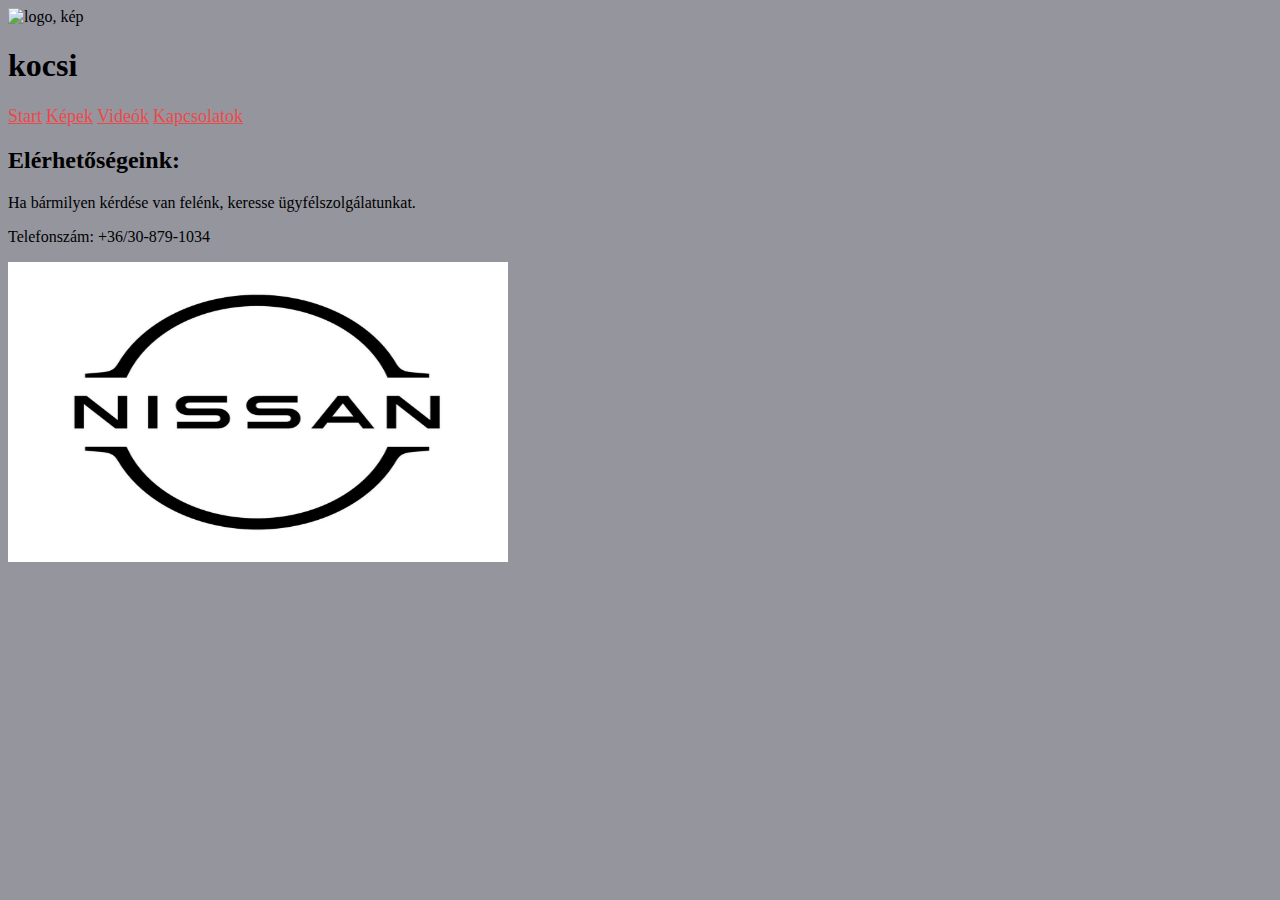
==== kapcsolat.html @ 77cf5787 "Add files via upload" ====
<!DOCTYPE html>
<html lang="hu">
    <head>
        <title>
            Oldal neve
        </title>
        <link rel="stylesheet" href="style.css" />
        <script type="text/javascript">
            /* Javascript, ha kell. */
        </script>
        <meta charset="UTF-8"/>
    </head>
    <body>
        <header id="fejlec">
            <img src="img/kocsi.png"alt="logo, kép" width="1300" height="800"/>
            <h1 id="szlogen">
                kocsi
            </h1> 
        </header>
        <section id="tartalom">
            <nav id="menusav">
                <a href="index.html">Start</a>
                <a href="kepek.html">Képek</a>
                <a href="videok.html">Videók</a>
                <a href="kapcsolat.html">Kapcsolatok</a>
            </nav>
            <article id="lenyeg">
                <header>
                    <h2>Elérhetőségeink:</h2>
                </header>
                <p>
                   Ha bármilyen kérdése van felénk, keresse ügyfélszolgálatunkat.
                </p>
                <p>
                    Telefonszám: +36/30-879-1034
                </p>
            </article>
        </section>
        <footer>
            <p>
                <img src="img/lablec.jpg" alt="JDM" width="500" height="300" />
            </p>
        </footer>
    </body>
</html>
---- style.css ----
a {
    color: rgba(255, 57, 57, 0.856);
    transition: 0.3s;
    font-size: large;
    font-family: Cambria, Cochin, Georgia, Times, 'Times New Roman', serif
    
    }
    
    a:hover {
    font-size: xx-large;
    color: rgba(15, 187, 255, 0.815);
    }
    
    .active {
        background-color:#000000;
        font-size: x-large;
    }
    
    body {
        background-color:#95959e;
    
    }
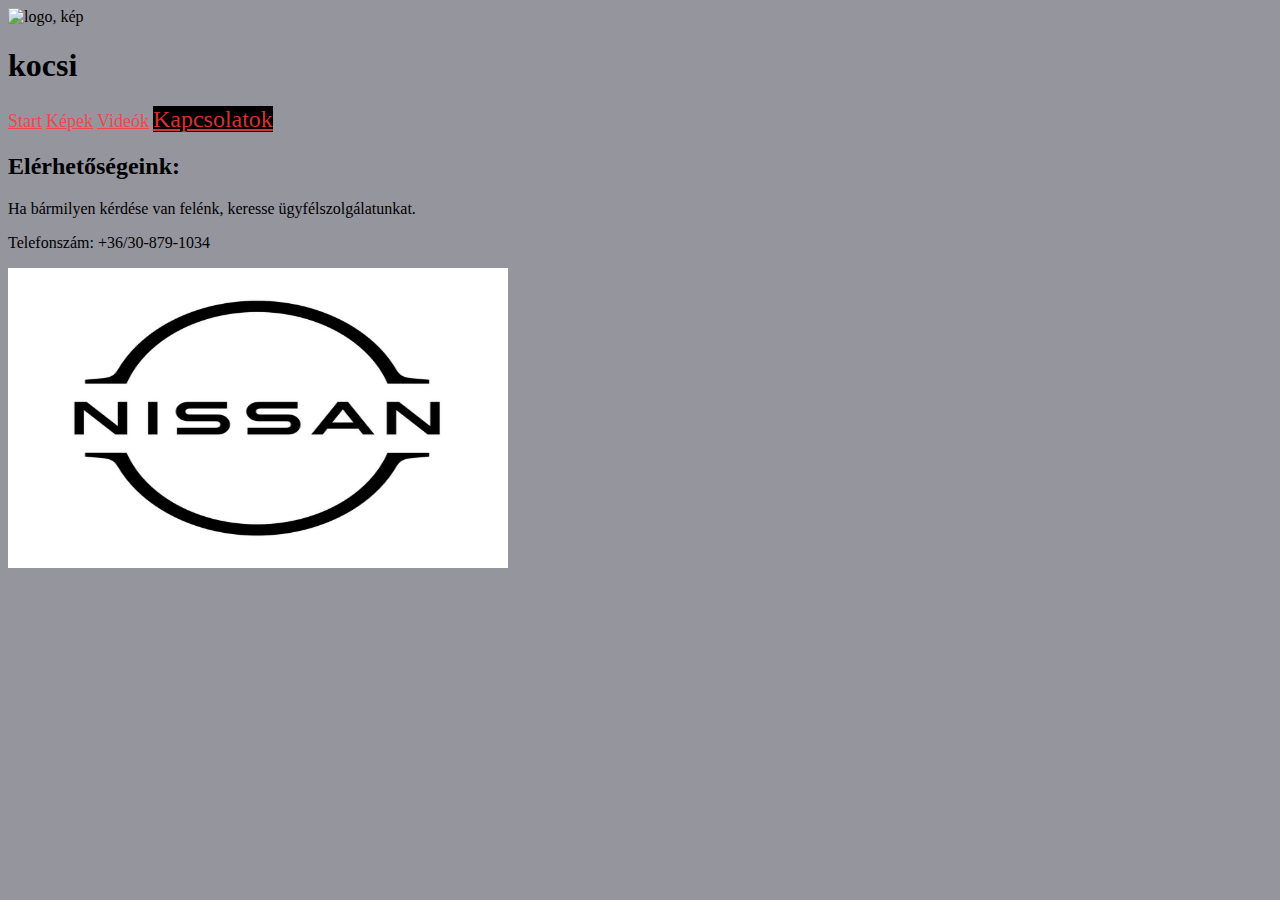
==== commit 9a679f4b: "Update kapcsolat.html" ====
--- a/kapcsolat.html
+++ b/kapcsolat.html
@@ -12,7 +12,7 @@
     </head>
     <body>
         <header id="fejlec">
-            <img src="img/kocsi.png"alt="logo, kép" width="1300" height="800"/>
+            <img src="img/nissan.jpg"alt="logo, kép" width="1870" height="900"/>
             <h1 id="szlogen">
                 kocsi
             </h1> 
@@ -22,7 +22,7 @@
                 <a href="index.html">Start</a>
                 <a href="kepek.html">Képek</a>
                 <a href="videok.html">Videók</a>
-                <a href="kapcsolat.html">Kapcsolatok</a>
+                <a class="active" href="kapcsolat.html">Kapcsolatok</a>
             </nav>
             <article id="lenyeg">
                 <header>
@@ -42,4 +42,4 @@
             </p>
         </footer>
     </body>
-</html>+</html>
